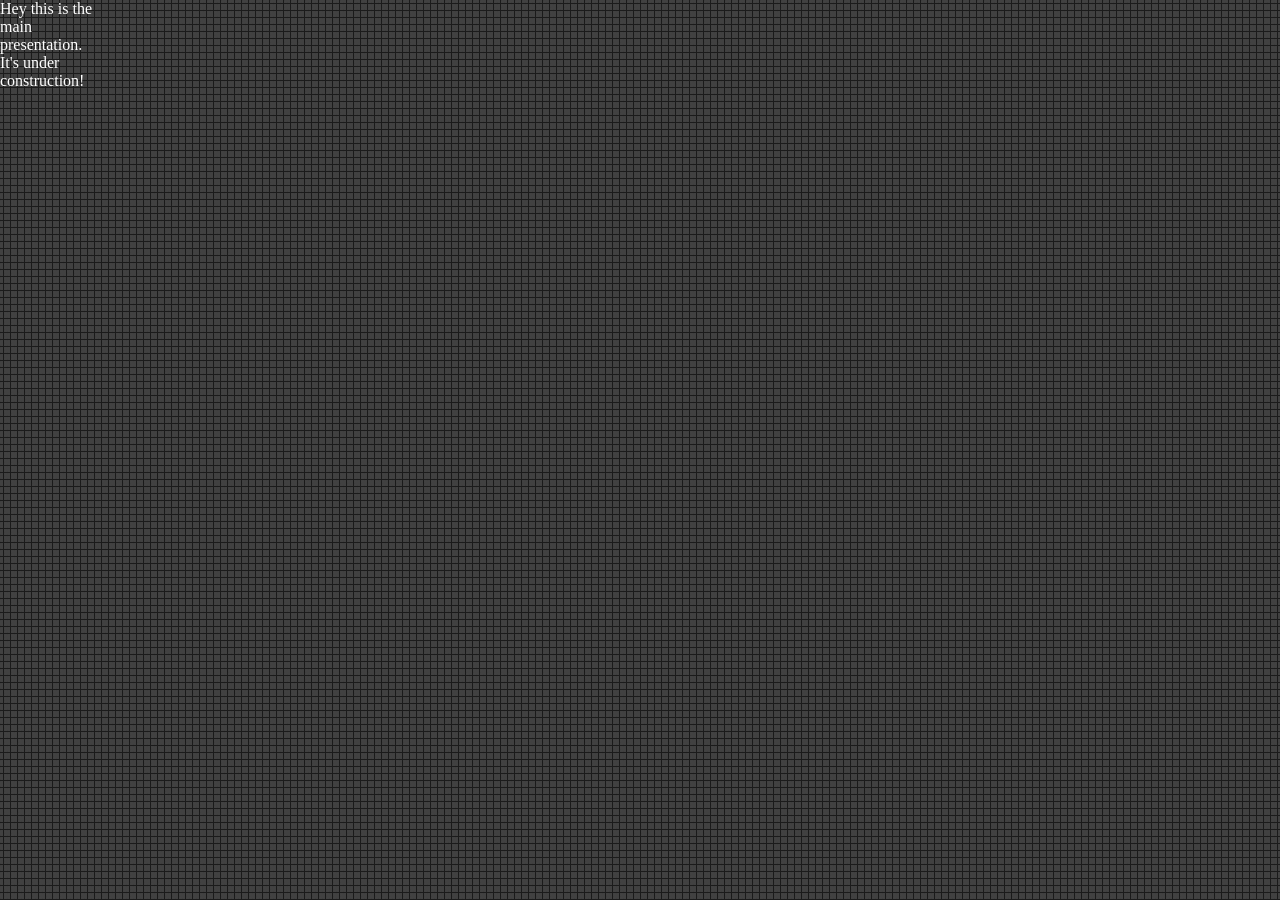
==== src/main/resources/resources/gui/presentations/main/index.html @ 7827085a "First commit" ====
<head>
    <style>
        * {
            margin: 0;
            padding: 0;
            width: 100%;
            height: 100%;
        }

        .box {
            width: 100px;
            height: 100px;
            background: url("background_pattern.png");
        }
    </style>
</head>
<body class="box">
</body>
<p style="color: white">
    Hey this is the main presentation. It's under construction!
</p>
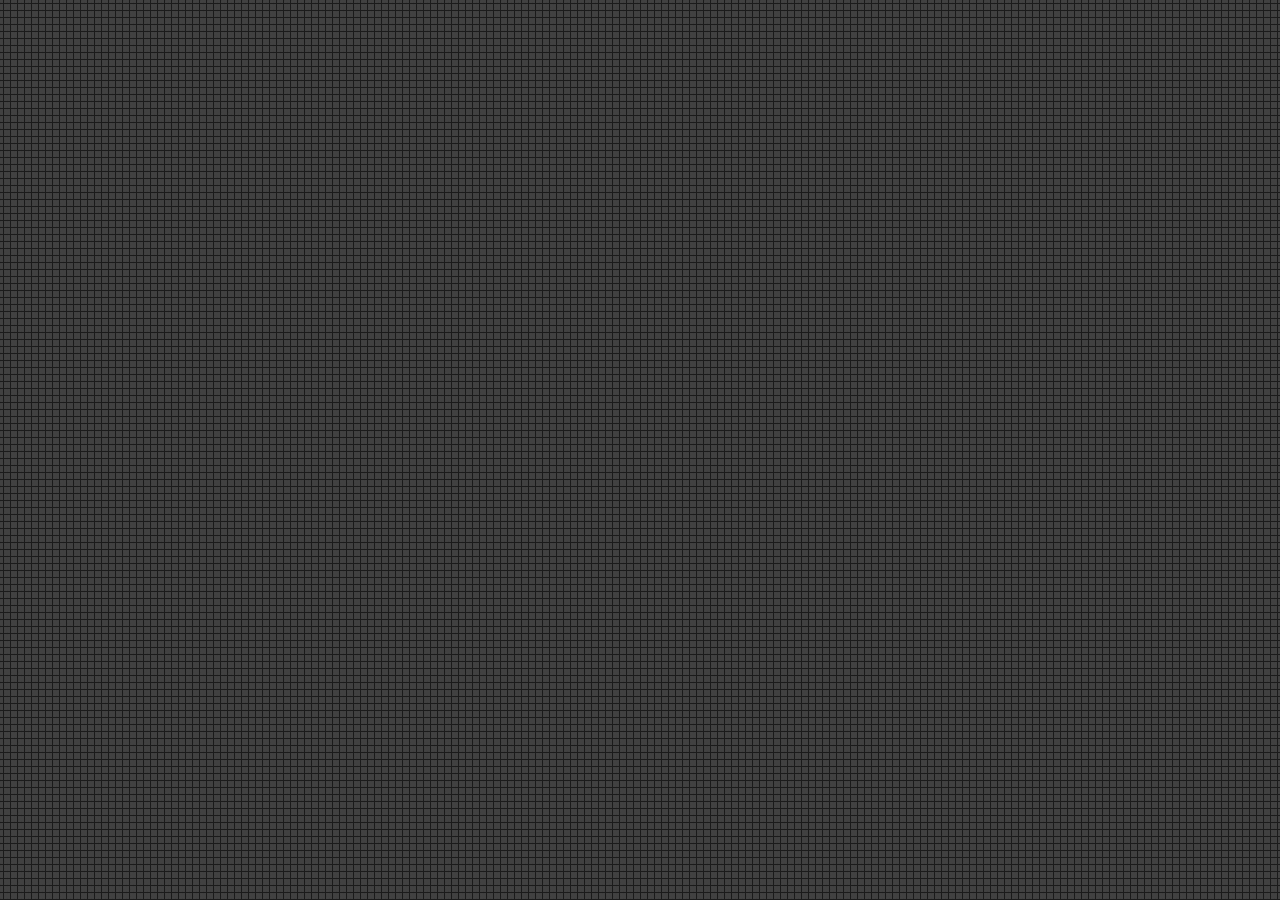
==== commit c1b29f2f: "Fix up all" ====
--- a/src/main/resources/resources/gui/presentations/main/index.html
+++ b/src/main/resources/resources/gui/presentations/main/index.html
@@ -17,5 +17,4 @@
 <body class="box">
 </body>
 <p style="color: white">
-    Hey this is the main presentation. It's under construction!
 </p>
